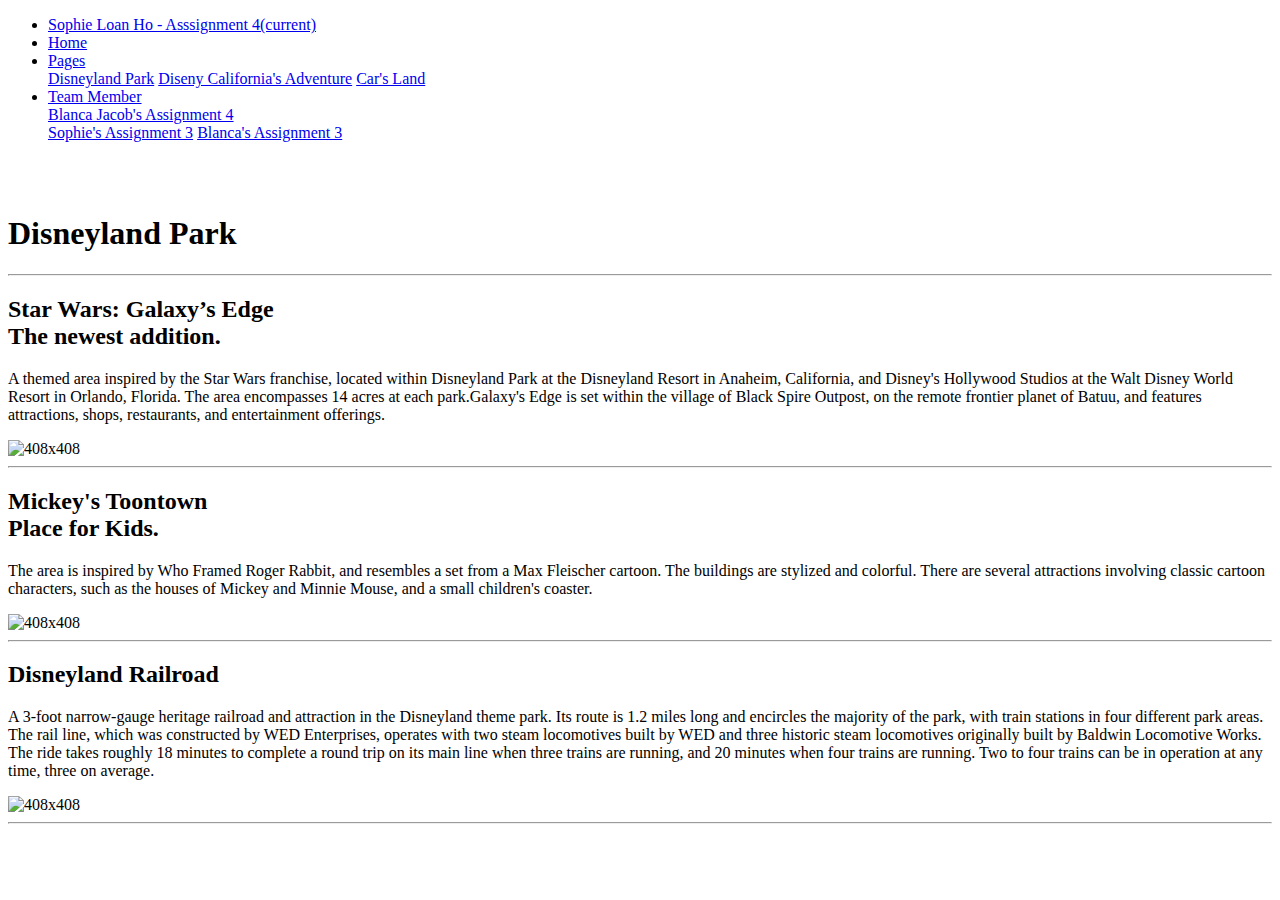
==== castle.html @ ac3d3189 "Add files via upload" ====
<!doctype html>
<html lang="en">
  <head>
    <!-- Required meta tags -->
    <meta charset="utf-8">
    <meta name="viewport" content="width=device-width, initial-scale=1, shrink-to-fit=no">

    <!-- Bootstrap CSS -->
    <link rel="stylesheet" href="https://stackpath.bootstrapcdn.com/bootstrap/4.1.3/css/bootstrap.min.css" integrity="sha384-MCw98/SFnGE8fJT3GXwEOngsV7Zt27NXFoaoApmYm81iuXoPkFOJwJ8ERdknLPMO" crossorigin="anonymous">
    <link href ="castle.css" rel="stylesheet">
    <title>Assignment 4</title>
  </head>
<body>

    <nav class="navbar  fixed-top navbar-expand-lg navbar-light bg-light">
        <div class="collapse navbar-collapse" id="navbarSupportedContent">
          <ul class="navbar-nav mr-auto">
            <li class="nav-item active">
              <a class="nav-link" href="assignment4.html">Sophie Loan Ho - Asssignment 4<span class="sr-only">(current)</span></a>
            </li>
            <li class="nav-item">
              <a class="nav-link" href="assignment4.html">Home</a>
            </li>
            <li class="nav-item dropdown">
              <a class="nav-link dropdown-toggle" href="#" id="navbarDropdown" role="button" data-toggle="dropdown" aria-haspopup="true" aria-expanded="false">
                Pages
              </a>
              <div class="dropdown-menu" aria-labelledby="navbarDropdown">
                <a class="dropdown-item" href="castle.html">Disneyland Park</a>
                <a class="dropdown-item" href="dca.html">Diseny California's Adventure</a>
                <a class="dropdown-item" href="flo.html">Car's Land</a>
              </div>
            </li>
            <li class="nav-item dropdown">
              <a class="nav-link dropdown-toggle" href="#" id="navbarDropdown" role="button" data-toggle="dropdown" aria-haspopup="true" aria-expanded="false">
                Team Member
              </a>
              <div class="dropdown-menu" aria-labelledby="navbarDropdown">
                <a class="dropdown-item" href="https://s3-us-west-1.amazonaws.com/cis3110.01blancajacobofall2020/Assignment+4.html">Blanca Jacob's Assignment 4</a>
                <div class="dropdown-divider"></div>
                <a class="dropdown-item" href="../A3/assignment3.html">Sophie's Assignment 3</a>
                <a class="dropdown-item" href="https://s3-us-west-1.amazonaws.com/cis3110.01blancajacobofall2020/Assignment+3.html">Blanca's Assignment 3</a>
              </div>
            </li>
        </div>
      </nav>
</div>
<br/>
<br/>

<div class="jumbotron jumbotron-fluid">
    <div class="container">
      <h1 class="display-4">Disneyland Park</h1>
    </div>
  </div>
  <div class="container marketing">
  <hr class="featurette-divider">

  <div class="row featurette">
    <div class="col-md-7">
      <h2 class="featurette-heading">Star Wars: Galaxy’s Edge<br/> <span class="text-muted">The newest addition.</span></h2>
      <p class="lead">A themed area inspired by the Star Wars franchise, located within Disneyland Park at the Disneyland Resort in Anaheim, California, and Disney's Hollywood Studios at the Walt Disney World Resort in Orlando, Florida. The area encompasses 14 acres at each park.Galaxy's Edge is set within the village of Black Spire Outpost, on the remote frontier planet of Batuu, and features attractions, shops, restaurants, and entertainment offerings.</p>
    </div>
    <div class="col-md-5">
      <img class="featurette-image img-fluid mx-auto" data-src="holder.js/408x408/auto" alt="408x408" style="width: 408px; height: 408px;" src="mini4.1.jpg" data-holder-rendered="true">
    </div>
  </div>

  <hr class="featurette-divider">

  <div class="row featurette">
    <div class="col-md-7 order-md-2">
      <h2 class="featurette-heading">Mickey's Toontown<br/> <span class="text-muted">Place for Kids.</span></h2>
      <p class="lead">The area is inspired by Who Framed Roger Rabbit, and resembles a set from a Max Fleischer cartoon. The buildings are stylized and colorful. There are several attractions involving classic cartoon characters, such as the houses of Mickey and Minnie Mouse, and a small children's coaster.</p>
    </div>
    <div class="col-md-5 order-md-1">
      <img class="featurette-image img-fluid mx-auto" data-src="holder.js/408x408/auto" alt="408x408" src="mini4.2.jpg" data-holder-rendered="true" style="width: 408px; height: 408px;">
    </div>
  </div>

  <hr class="featurette-divider">

  <div class="row featurette">
    <div class="col-md-7">
      <h2 class="featurette-heading">Disneyland Railroad
        </h2>
      <p class="lead">A 3-foot narrow-gauge heritage railroad and attraction in the Disneyland theme park. Its route is 1.2 miles long and encircles the majority of the park, with train stations in four different park areas. The rail line, which was constructed by WED Enterprises, operates with two steam locomotives built by WED and three historic steam locomotives originally built by Baldwin Locomotive Works. The ride takes roughly 18 minutes to complete a round trip on its main line when three trains are running, and 20 minutes when four trains are running. Two to four trains can be in operation at any time, three on average.
      </p>
    </div>
    <div class="col-md-5">
      <img class="featurette-image img-fluid mx-auto" data-src="holder.js/408x408/auto" alt="408x408" src="mini4.3.jpg" data-holder-rendered="true" style="width: 408px; height: 408px;">
    </div>
  </div>
  <hr class="featurette-divider">
  <br/>
  <br/>
  </div>    
<!-- Optional JavaScript -->
<!-- jQuery first, then Popper.js, then Bootstrap JS -->
<script src="https://code.jquery.com/jquery-3.3.1.slim.min.js" integrity="sha384-q8i/X+965DzO0rT7abK41JStQIAqVgRVzpbzo5smXKp4YfRvH+8abtTE1Pi6jizo" crossorigin="anonymous"></script>
<script src="https://cdnjs.cloudflare.com/ajax/libs/popper.js/1.14.3/umd/popper.min.js" integrity="sha384-ZMP7rVo3mIykV+2+9J3UJ46jBk0WLaUAdn689aCwoqbBJiSnjAK/l8WvCWPIPm49" crossorigin="anonymous"></script>
<script src="https://stackpath.bootstrapcdn.com/bootstrap/4.1.3/js/bootstrap.min.js" integrity="sha384-ChfqqxuZUCnJSK3+MXmPNIyE6ZbWh2IMqE241rYiqJxyMiZ6OW/JmZQ5stwEULTy" crossorigin="anonymous"></script>
  </body>
</html>
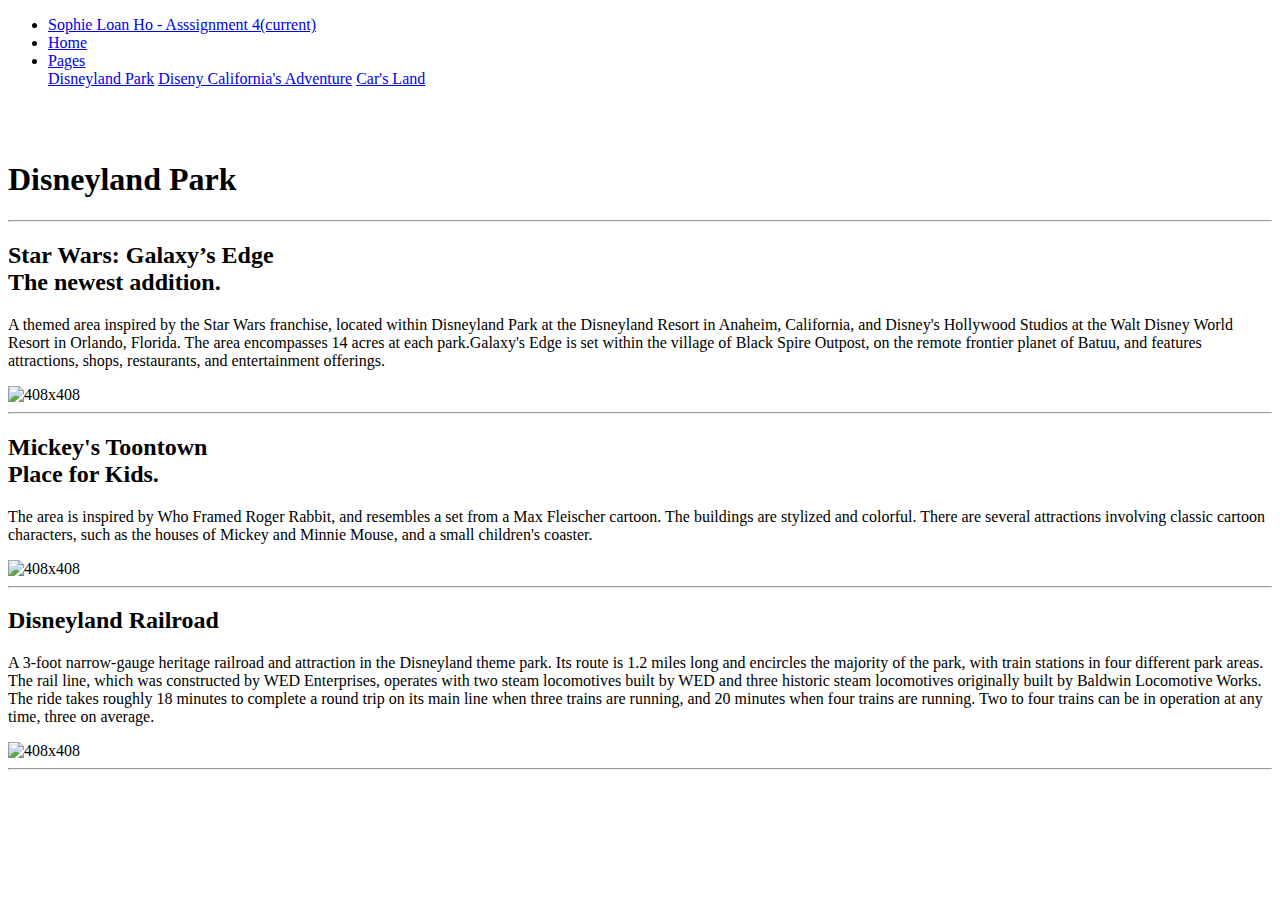
==== commit 7393f029: "Update castle.html" ====
--- a/castle.html
+++ b/castle.html
@@ -16,30 +16,19 @@
         <div class="collapse navbar-collapse" id="navbarSupportedContent">
           <ul class="navbar-nav mr-auto">
             <li class="nav-item active">
-              <a class="nav-link" href="assignment4.html">Sophie Loan Ho - Asssignment 4<span class="sr-only">(current)</span></a>
+              <a class="nav-link" href="/assignment-4/index.html">Sophie Loan Ho - Asssignment 4<span class="sr-only">(current)</span></a>
             </li>
             <li class="nav-item">
-              <a class="nav-link" href="assignment4.html">Home</a>
+              <a class="nav-link" href="/assignment-4/index.html">Home</a>
             </li>
             <li class="nav-item dropdown">
               <a class="nav-link dropdown-toggle" href="#" id="navbarDropdown" role="button" data-toggle="dropdown" aria-haspopup="true" aria-expanded="false">
                 Pages
               </a>
               <div class="dropdown-menu" aria-labelledby="navbarDropdown">
-                <a class="dropdown-item" href="castle.html">Disneyland Park</a>
-                <a class="dropdown-item" href="dca.html">Diseny California's Adventure</a>
-                <a class="dropdown-item" href="flo.html">Car's Land</a>
-              </div>
-            </li>
-            <li class="nav-item dropdown">
-              <a class="nav-link dropdown-toggle" href="#" id="navbarDropdown" role="button" data-toggle="dropdown" aria-haspopup="true" aria-expanded="false">
-                Team Member
-              </a>
-              <div class="dropdown-menu" aria-labelledby="navbarDropdown">
-                <a class="dropdown-item" href="https://s3-us-west-1.amazonaws.com/cis3110.01blancajacobofall2020/Assignment+4.html">Blanca Jacob's Assignment 4</a>
-                <div class="dropdown-divider"></div>
-                <a class="dropdown-item" href="../A3/assignment3.html">Sophie's Assignment 3</a>
-                <a class="dropdown-item" href="https://s3-us-west-1.amazonaws.com/cis3110.01blancajacobofall2020/Assignment+3.html">Blanca's Assignment 3</a>
+                <a class="dropdown-item" href="/assignment-4/castle.html">Disneyland Park</a>
+                <a class="dropdown-item" href="/assignment-4/dca.html">Diseny California's Adventure</a>
+                <a class="dropdown-item" href="/assignment-4/flo.html">Car's Land</a>
               </div>
             </li>
         </div>
@@ -101,4 +90,4 @@
 <script src="https://cdnjs.cloudflare.com/ajax/libs/popper.js/1.14.3/umd/popper.min.js" integrity="sha384-ZMP7rVo3mIykV+2+9J3UJ46jBk0WLaUAdn689aCwoqbBJiSnjAK/l8WvCWPIPm49" crossorigin="anonymous"></script>
 <script src="https://stackpath.bootstrapcdn.com/bootstrap/4.1.3/js/bootstrap.min.js" integrity="sha384-ChfqqxuZUCnJSK3+MXmPNIyE6ZbWh2IMqE241rYiqJxyMiZ6OW/JmZQ5stwEULTy" crossorigin="anonymous"></script>
   </body>
-</html>+</html>
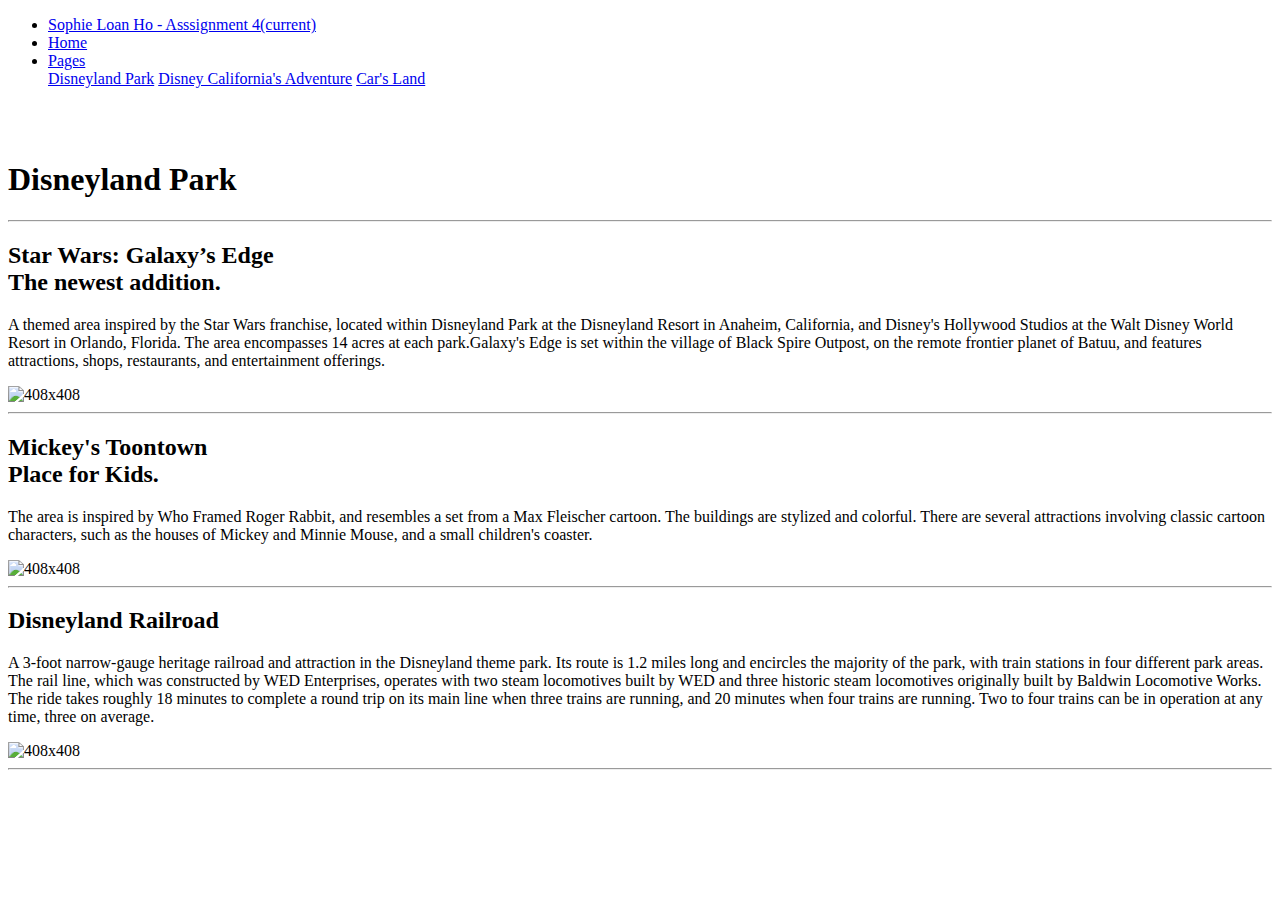
==== commit 55dc5ae8: "Update castle.html" ====
--- a/castle.html
+++ b/castle.html
@@ -7,7 +7,7 @@
 
     <!-- Bootstrap CSS -->
     <link rel="stylesheet" href="https://stackpath.bootstrapcdn.com/bootstrap/4.1.3/css/bootstrap.min.css" integrity="sha384-MCw98/SFnGE8fJT3GXwEOngsV7Zt27NXFoaoApmYm81iuXoPkFOJwJ8ERdknLPMO" crossorigin="anonymous">
-    <link href ="castle.css" rel="stylesheet">
+    <link href ="/Assignment-4/css/castle.css" rel="stylesheet">
     <title>Assignment 4</title>
   </head>
 <body>
@@ -16,19 +16,19 @@
         <div class="collapse navbar-collapse" id="navbarSupportedContent">
           <ul class="navbar-nav mr-auto">
             <li class="nav-item active">
-              <a class="nav-link" href="/assignment-4/index.html">Sophie Loan Ho - Asssignment 4<span class="sr-only">(current)</span></a>
+              <a class="nav-link" href="/Assignment-4/index.html">Sophie Loan Ho - Asssignment 4<span class="sr-only">(current)</span></a>
             </li>
             <li class="nav-item">
-              <a class="nav-link" href="/assignment-4/index.html">Home</a>
+              <a class="nav-link" href="/Assignment-4/index.html">Home</a>
             </li>
             <li class="nav-item dropdown">
               <a class="nav-link dropdown-toggle" href="#" id="navbarDropdown" role="button" data-toggle="dropdown" aria-haspopup="true" aria-expanded="false">
                 Pages
               </a>
               <div class="dropdown-menu" aria-labelledby="navbarDropdown">
-                <a class="dropdown-item" href="/assignment-4/castle.html">Disneyland Park</a>
-                <a class="dropdown-item" href="/assignment-4/dca.html">Diseny California's Adventure</a>
-                <a class="dropdown-item" href="/assignment-4/flo.html">Car's Land</a>
+                <a class="dropdown-item" href="/Assignment-4/castle.html">Disneyland Park</a>
+                <a class="dropdown-item" href="/Assignment-4/dca.html">Disney California's Adventure</a>
+                <a class="dropdown-item" href="/Assignment-4/flo.html">Car's Land</a>
               </div>
             </li>
         </div>
@@ -51,7 +51,7 @@
       <p class="lead">A themed area inspired by the Star Wars franchise, located within Disneyland Park at the Disneyland Resort in Anaheim, California, and Disney's Hollywood Studios at the Walt Disney World Resort in Orlando, Florida. The area encompasses 14 acres at each park.Galaxy's Edge is set within the village of Black Spire Outpost, on the remote frontier planet of Batuu, and features attractions, shops, restaurants, and entertainment offerings.</p>
     </div>
     <div class="col-md-5">
-      <img class="featurette-image img-fluid mx-auto" data-src="holder.js/408x408/auto" alt="408x408" style="width: 408px; height: 408px;" src="mini4.1.jpg" data-holder-rendered="true">
+      <img class="featurette-image img-fluid mx-auto" data-src="holder.js/408x408/auto" alt="408x408" style="width: 408px; height: 408px;" src="/Assignment-4/images/mini4.1.jpg" data-holder-rendered="true">
     </div>
   </div>
 
@@ -63,7 +63,7 @@
       <p class="lead">The area is inspired by Who Framed Roger Rabbit, and resembles a set from a Max Fleischer cartoon. The buildings are stylized and colorful. There are several attractions involving classic cartoon characters, such as the houses of Mickey and Minnie Mouse, and a small children's coaster.</p>
     </div>
     <div class="col-md-5 order-md-1">
-      <img class="featurette-image img-fluid mx-auto" data-src="holder.js/408x408/auto" alt="408x408" src="mini4.2.jpg" data-holder-rendered="true" style="width: 408px; height: 408px;">
+      <img class="featurette-image img-fluid mx-auto" data-src="holder.js/408x408/auto" alt="408x408" src="/Assignment-4/images/mini4.2.jpg" data-holder-rendered="true" style="width: 408px; height: 408px;">
     </div>
   </div>
 
@@ -77,7 +77,7 @@
       </p>
     </div>
     <div class="col-md-5">
-      <img class="featurette-image img-fluid mx-auto" data-src="holder.js/408x408/auto" alt="408x408" src="mini4.3.jpg" data-holder-rendered="true" style="width: 408px; height: 408px;">
+      <img class="featurette-image img-fluid mx-auto" data-src="holder.js/408x408/auto" alt="408x408" src="/Assignment-4/images/mini4.3.jpg" data-holder-rendered="true" style="width: 408px; height: 408px;">
     </div>
   </div>
   <hr class="featurette-divider">
